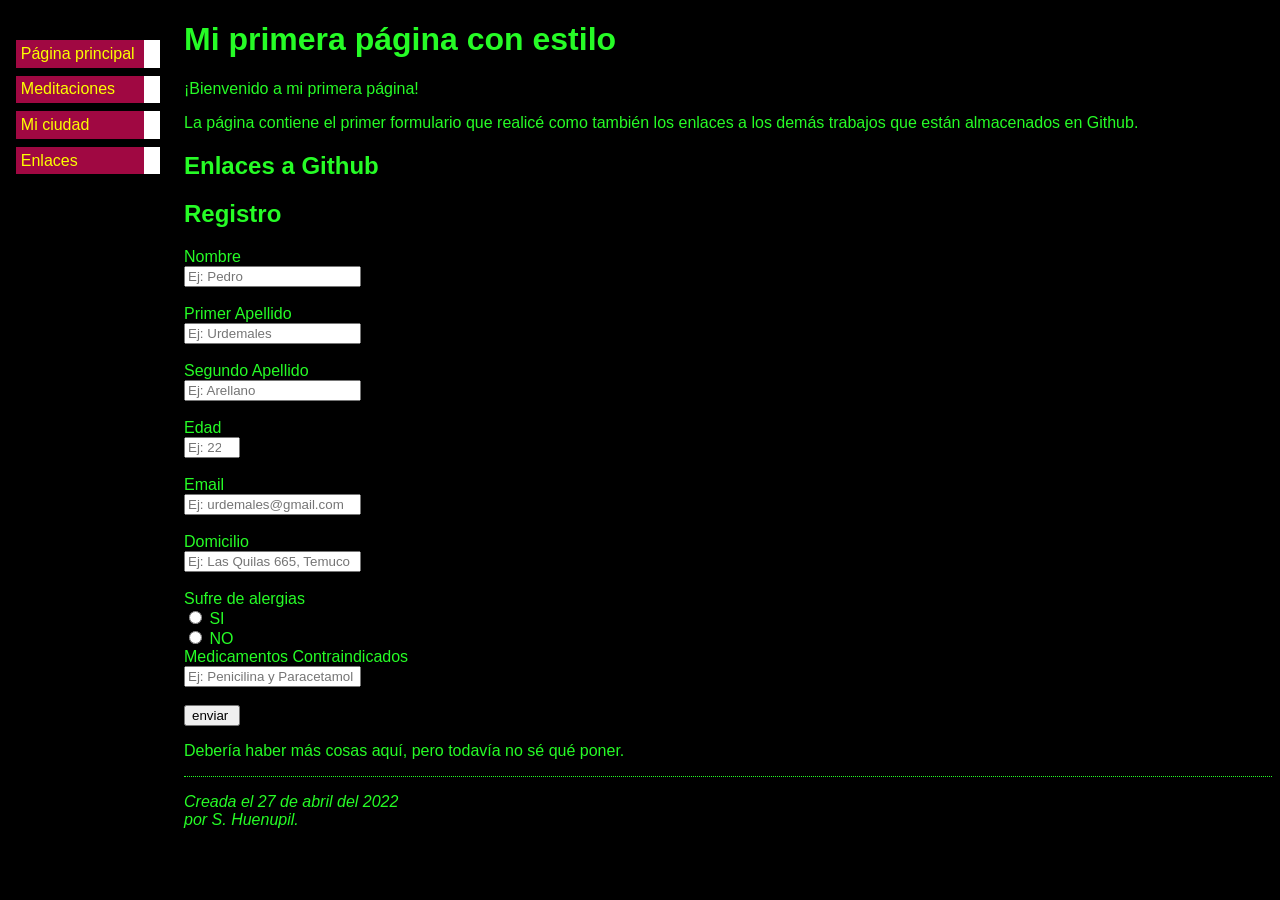
==== index.html @ 3a290f34 "prueba" ====
<!DOCTYPE html PUBLIC "-//W3C//DTD HTML 4.01//EN">
<html>

<head>
  <title>Mi primera página con estilo</title>
  <link rel="stylesheet" href="miestilo.css">
</head>

<body>

  <!-- Menú de navegación del sitio -->
  <ul class="navbar">
    <li><a href="indice.html">Página principal</a>
    <li><a href="meditaciones.html">Meditaciones</a>
    <li><a href="ciudad.html">Mi ciudad</a>
    <li><a href="enlaces.html">Enlaces</a>
  </ul>

  <!-- Contenido principal -->
  <h1>Mi primera página con estilo</h1>
  <section>
    <p>¡Bienvenido a mi primera página!</p>

    <p>La página contiene el primer formulario que realicé como también los enlaces a los demás trabajos 
      que están almacenados en Github.
    </p>

    <h2>Enlaces a Github</h2>

    <a href=""></a>
    

  </section>

  <!-- Formulario -->
  <aside>
    <h2>Registro</h2>
    <form name="Registro" id="Registro" method="get" autocomplete="off">
      <label for="Nombre">Nombre</label><br>
      <input type="text" required placeholder="Ej: Pedro" title="Escriba su primer nombre" name="Nombre" id="Nombre"><br><br>


      <label for="Primer apellido">Primer Apellido</label><br>
      <input type="text" required placeholder="Ej: Urdemales" title="Escriba su primer apellido" su primer apellido"
        name="Primer apellido" id="Primer apellido"><br><br>

      <label for="Segundo apellido">Segundo Apellido</label><br>
      <input type="text" required placeholder="Ej: Arellano" title="Escriba su segundo apellido" name="Segundo apellido"
        id="Segundo apellido"><br><br>

      <label for="Edad">Edad</label><br>
      <input type="number" min="1" max="100" required placeholder="Ej: 22" title="Seleccione o escriba su edad" name="Edad" id="Edad"><br><br>

      <label for="Email">Email</label><br>
      <input type="email" required placeholder="Ej: urdemales@gmail.com" title="Escriba su dirección de email" name="Email"
        id="Email"><br><br>

      <label for="Dom">Domicilio</label><br>
      <input type="text" required placeholder="Ej: Las Quilas 665, Temuco"
        title="Especifique su dirección con: calle, número y ciudad" name="Dom" id="Dom"><br><br>

      <label for="aler">Sufre de alergias</label><br>
      <input type="radio" name=opción value="1"> SI<br>
      <input type="radio" name=opción value="2"> NO<br>
    

      <label for="Meds">Medicamentos Contraindicados</label><br>
      <input type="text" required placeholder="Ej: Penicilina y Paracetamol"
        title="En caso de no tener Medicamentos Contraindicados, solo escribir 'NO'" name="Meds" id="Meds"><br><br>

      <input type="submit" value="enviar ">
    </form>
  </aside>



  <p>Debería haber más cosas aquí, pero todavía no sé
    qué poner.

    <!-- fecha y creador -->
  <address>Creada el 27 de abril del 2022
    <br>por S. Huenupil.
  </address>

</body>

</html>
---- miestilo.css ----
body {
    padding-left: 11em;

    font-family: -apple-system, BlinkMacSystemFont, 'Segoe UI', Roboto, Oxygen, Ubuntu, Cantarell, 'Open Sans', 'Helvetica Neue', sans-serif;
  color: rgb(38, 252, 38);
  background-color: #000000 }

  ul.navbar {
    list-style-type: none;
padding: 0;
margin: 0;
position: absolute;
top: 2em;
left: 1em;
width: 9em }
  
h1 {
font-family: 'Gill Sans', 'Gill Sans MT', Calibri, 'Trebuchet MS', sans-serif}
     
ul.navbar li {
background: rgb(160, 8, 66);
margin: 0.5em 0;
padding: 0.3em;
border-right: 1em solid rgb(255, 255, 255) }


ul.navbar a {
text-decoration: none }
a:link {
  color: rgb(251, 255, 0) }
a:visited {
color: purple }
address {
margin-top: 1em;
padding-top: 1em;
border-top: thin dotted }
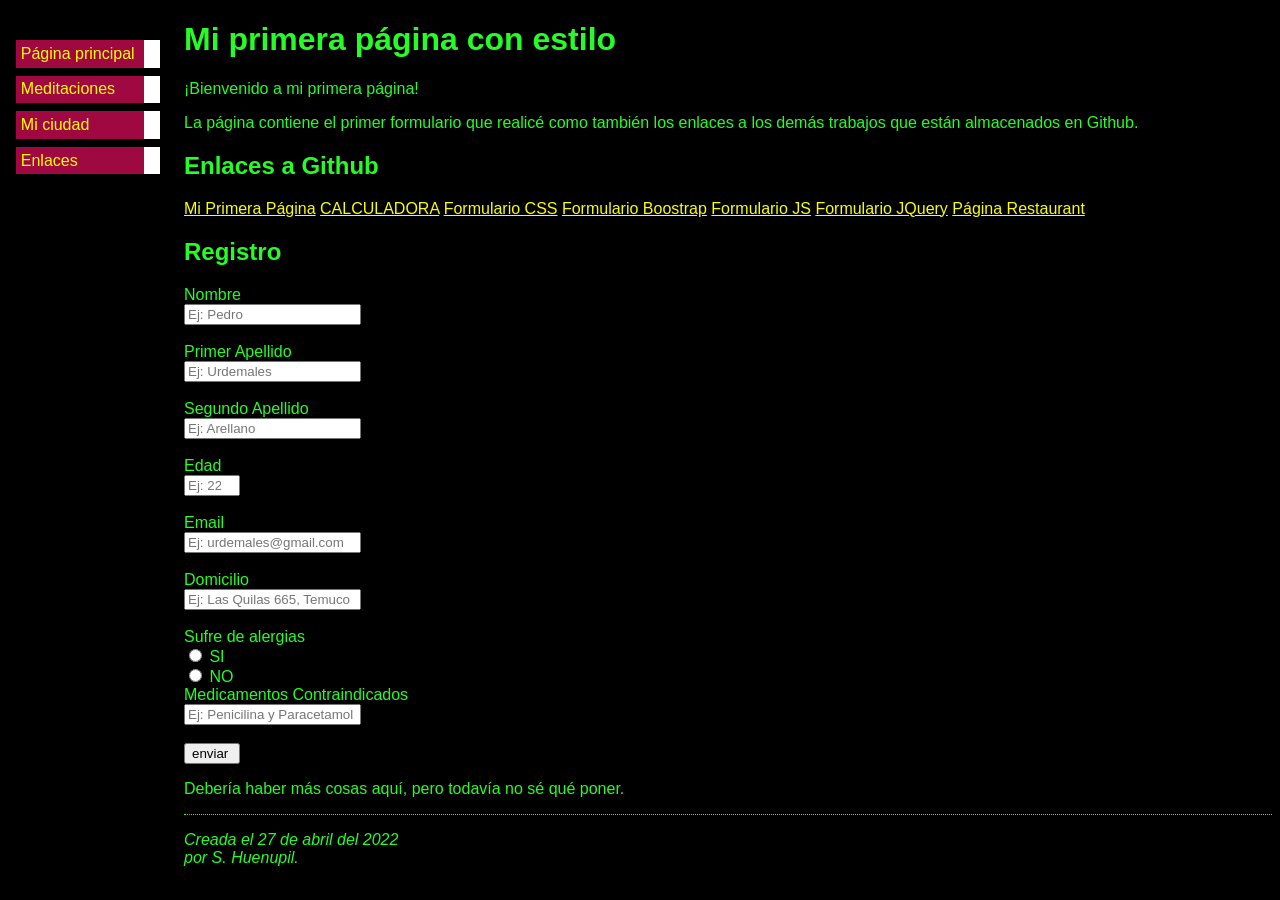
==== commit 94ab472f: "páginas enlaces" ====
--- a/index.html
+++ b/index.html
@@ -27,7 +27,13 @@
 
     <h2>Enlaces a Github</h2>
 
-    <a href=""></a>
+    <a href="Mi Primera Página/MiPrimeraPágina.html">Mi Primera Página</a>
+    <a href="Calculadora/CALCULADORA/index.html">CALCULADORA</a>
+    <a href="Formulario CSS/Formulario CSS.html">Formulario CSS</a>
+    <a href="Formulario Boostrap/Formulario Boostrap.html">Formulario Boostrap</a>
+    <a href="Formulario Registro JS/Formulario Registro JS.html">Formulario JS</a>
+    <a href="Formulario Registro JQuery/Formulario Registro JQuery.html">Formulario JQuery</a>
+    <a href="Página Restaurant - Nabar, Boostrap, JS/Boostrap 2 header.html">Página Restaurant</a>
     
 
   </section>
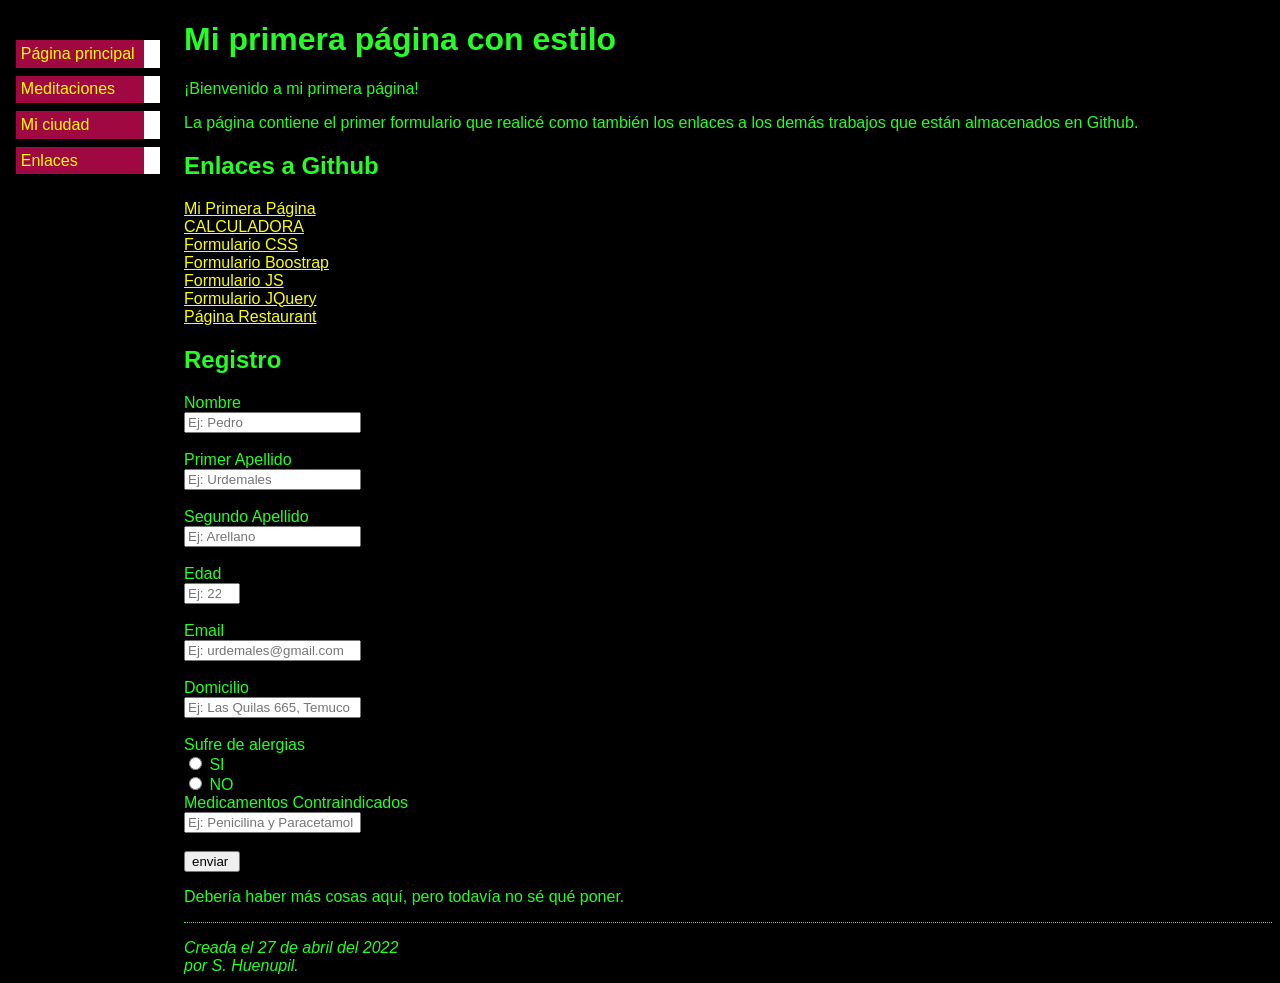
==== commit 6ca6a027: "alineación enlaces github" ====
--- a/index.html
+++ b/index.html
@@ -27,12 +27,12 @@
 
     <h2>Enlaces a Github</h2>
 
-    <a href="Mi Primera Página/MiPrimeraPágina.html">Mi Primera Página</a>
-    <a href="Calculadora/CALCULADORA/index.html">CALCULADORA</a>
-    <a href="Formulario CSS/Formulario CSS.html">Formulario CSS</a>
-    <a href="Formulario Boostrap/Formulario Boostrap.html">Formulario Boostrap</a>
-    <a href="Formulario Registro JS/Formulario Registro JS.html">Formulario JS</a>
-    <a href="Formulario Registro JQuery/Formulario Registro JQuery.html">Formulario JQuery</a>
+    <a href="Mi Primera Página/MiPrimeraPágina.html">Mi Primera Página</a><br>
+    <a href="Calculadora/CALCULADORA/index.html">CALCULADORA</a><br>
+    <a href="Formulario CSS/Formulario CSS.html">Formulario CSS</a><br>
+    <a href="Formulario Boostrap/Formulario Boostrap.html">Formulario Boostrap</a><br>
+    <a href="Formulario Registro JS/Formulario Registro JS.html">Formulario JS</a><br>
+    <a href="Formulario Registro JQuery/Formulario Registro JQuery.html">Formulario JQuery</a><br>
     <a href="Página Restaurant - Nabar, Boostrap, JS/Boostrap 2 header.html">Página Restaurant</a>
     
 
